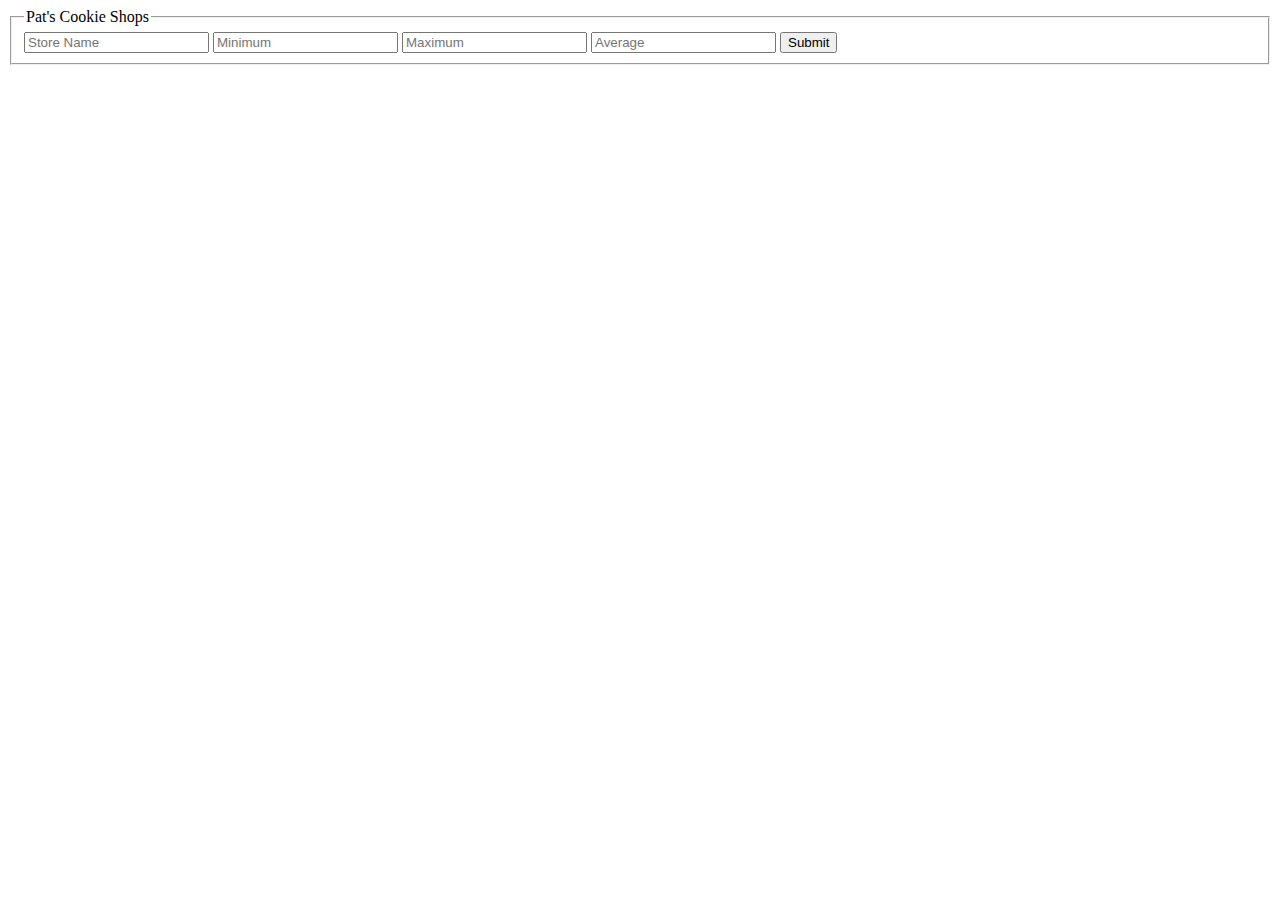
==== pages/sales.html @ ea73b29f "Move sales data to sales.html" ====
<!DOCTYPE html>
<html>
<head>
  <meta charset="utf-8">
  <title>Sales - Pat's Salmon Cookie Stand</title>
  <link rel="stylesheet" type="text/css" href="reset.css">
  <link rel="stylesheet" type="text/css" href="layout.css">
  <link rel="stylesheet" type="text/css" href="style.css">
</head>
<body>
  <section id='store_data'></section>
  <form id='new-store' action="" method="get" accept-charset="utf-8">
    <fieldset>
      <legend>Pat's Cookie Shops</legend>
      <label for="store"></label>
      <input id='store' type="text" name="store" placeholder="Store Name">
      <label for="min"></label>
      <input id='min' type="number" name="min" placeholder="Minimum">
      <label for="max"></label>
      <input id='max' type="number" name="max" placeholder="Maximum">
      <label for="avg"></label>
      <input id='avg' type="number" name="avg" placeholder="Average">
      <button id='submit' type="submit">Submit</button>
    </fieldset>
  </form>
  <script src="js/app.js" type="text/javascript"></script>
</body>
</html>
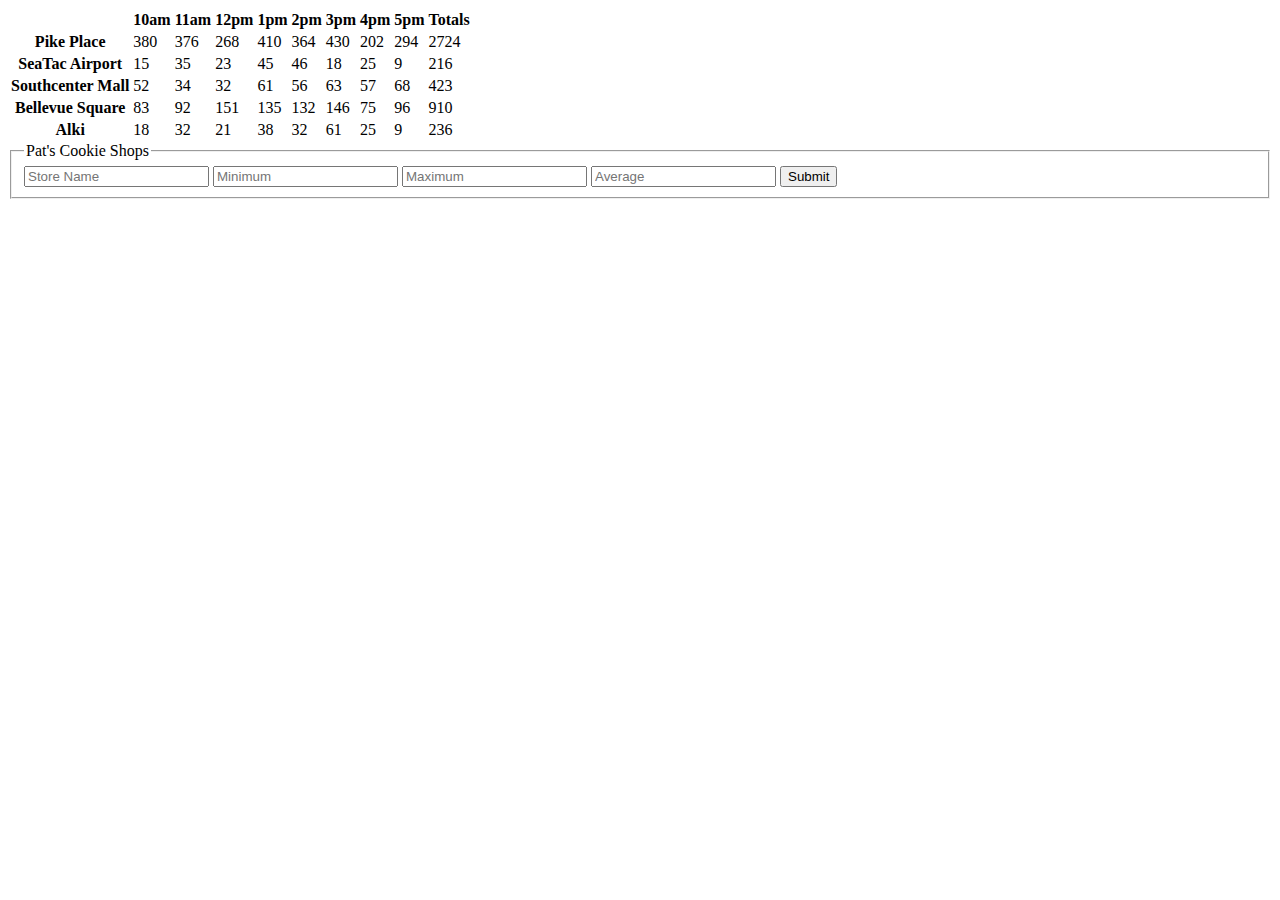
==== commit ebe09f62: "Update HTML of homepage and begin styling" ====
--- a/pages/sales.html
+++ b/pages/sales.html
@@ -3,9 +3,9 @@
 <head>
   <meta charset="utf-8">
   <title>Sales - Pat's Salmon Cookie Stand</title>
-  <link rel="stylesheet" type="text/css" href="reset.css">
-  <link rel="stylesheet" type="text/css" href="layout.css">
-  <link rel="stylesheet" type="text/css" href="style.css">
+  <link rel="stylesheet" type="text/css" href="../css/reset.css">
+  <link rel="stylesheet" type="text/css" href="../css/layout.css">
+  <link rel="stylesheet" type="text/css" href="../css/style.css">
 </head>
 <body>
   <section id='store_data'></section>
@@ -23,6 +23,6 @@
       <button id='submit' type="submit">Submit</button>
     </fieldset>
   </form>
-  <script src="js/app.js" type="text/javascript"></script>
+  <script src="../js/app.js" type="text/javascript"></script>
 </body>
 </html>
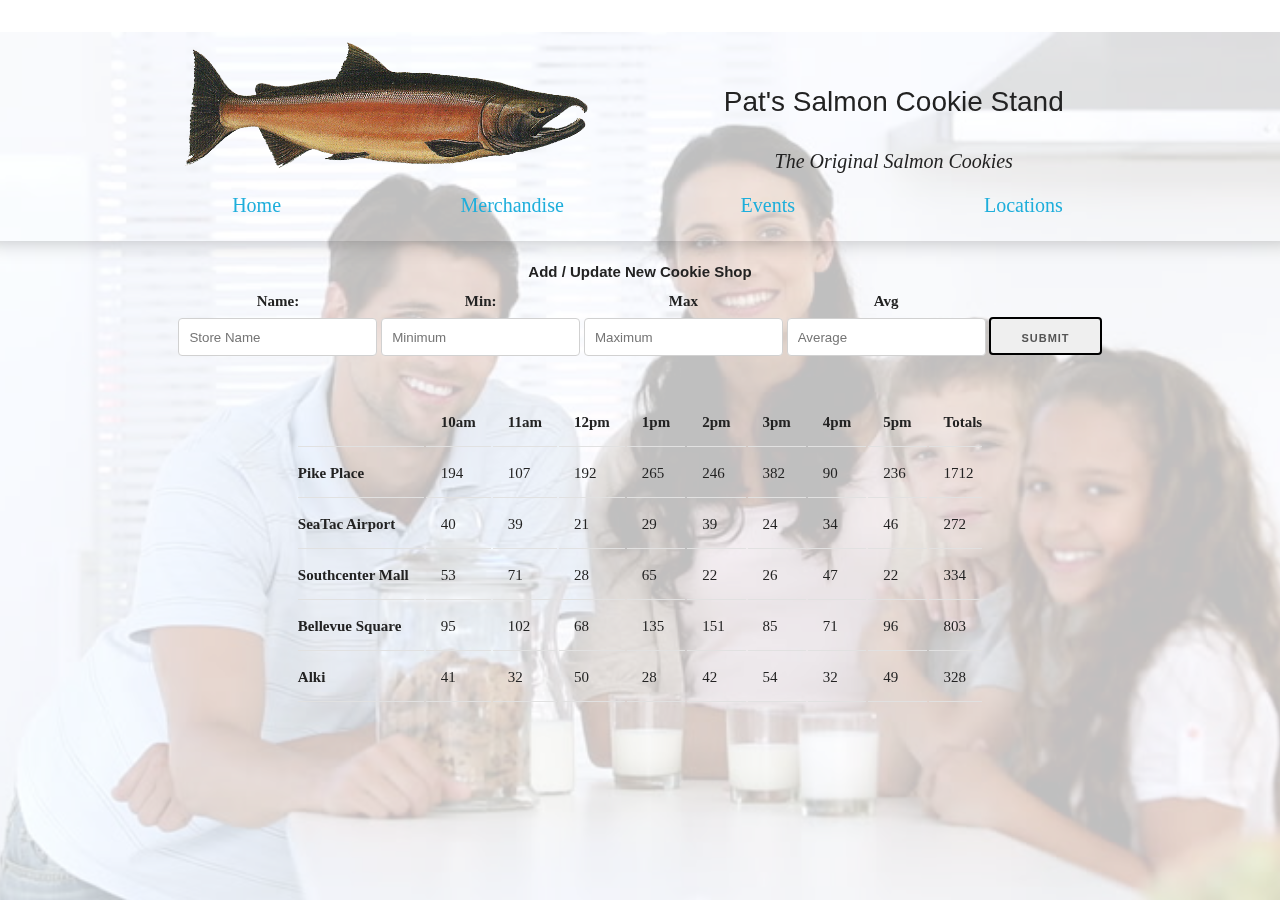
==== commit 6a86e4da: "Update styles on sales.html" ====
--- a/pages/sales.html
+++ b/pages/sales.html
@@ -8,21 +8,51 @@
   <link rel="stylesheet" type="text/css" href="../css/style.css">
 </head>
 <body>
+  <header>
+    <section>
+      <div class='header'>
+        <img id='title-img' src="../images/salmon.png" alt="Salmon">
+      </div>
+      <div class='header'>
+        <h1 class='hilites'>Pat's Salmon Cookie Stand</h1>
+        <h3><em>The Original Salmon Cookies</em></h3>
+      </div>
+    </section>
+    <nav>
+      <ul>
+        <li class='navs'><a href="../index.html" title=""><h3>Home</h3></a></li>
+        <li class='navs'><a href="#merchandise" title=""><h3>Merchandise</h3></a></li>
+        <li class='navs'><a href="#events" title=""><h3>Events</h3></a></li>
+        <li class='navs'><a href="#locations" title=""><h3>Locations</h3></a></li>
+      </ul>
+    </nav>
+  </header>
+  <section class="bg"><img src="../images/family.jpg" alt=""></section>
+  <section>
+    <form id='new-store' action="" method="get" accept-charset="utf-8">
+      <fieldset>
+        <legend class='hilites'>Add / Update New Cookie Shop</legend>
+        <div>
+          <label for="store">Name:</label>
+          <input id='store' type="text" name="store" placeholder="Store Name">
+        </div>
+        <div>
+          <label for="min">Min:</label>
+          <input id='min' type="number" name="min" placeholder="Minimum">
+        </div>
+        <div>
+          <label for="max">Max</label>
+          <input id='max' type="number" name="max" placeholder="Maximum">
+        </div>
+        <div>
+          <label for="avg">Avg</label>
+          <input id='avg' type="number" name="avg" placeholder="Average">
+        </div>
+        <button id='submit' type="submit">Submit</button>
+      </fieldset>
+    </form>
+  </section>
   <section id='store_data'></section>
-  <form id='new-store' action="" method="get" accept-charset="utf-8">
-    <fieldset>
-      <legend>Pat's Cookie Shops</legend>
-      <label for="store"></label>
-      <input id='store' type="text" name="store" placeholder="Store Name">
-      <label for="min"></label>
-      <input id='min' type="number" name="min" placeholder="Minimum">
-      <label for="max"></label>
-      <input id='max' type="number" name="max" placeholder="Maximum">
-      <label for="avg"></label>
-      <input id='avg' type="number" name="avg" placeholder="Average">
-      <button id='submit' type="submit">Submit</button>
-    </fieldset>
-  </form>
   <script src="../js/app.js" type="text/javascript"></script>
 </body>
 </html>
--- a/css/layout.css
+++ b/css/layout.css
@@ -0,0 +1,407 @@
+/*
+* Skeleton V2.0.4
+* Copyright 2014, Dave Gamache
+* www.getskeleton.com
+* Free to use under the MIT license.
+* http://www.opensource.org/licenses/mit-license.php
+* 12/29/2014
+*/
+
+
+/* Table of contents
+––––––––––––––––––––––––––––––––––––––––––––––––––
+- Grid
+- Base Styles
+- Typography
+- Links
+- Buttons
+- Forms
+- Lists
+- Code
+- Tables
+- Spacing
+- Utilities
+- Clearing
+- Media Queries
+*/
+
+
+/* Grid
+–––––––––––––––––––––––––––––––––––––––––––––––––– */
+.container {
+  position: relative;
+  width: 100%;
+  max-width: 960px;
+  margin: 0 auto;
+  padding: 0 20px;
+  box-sizing: border-box; }
+.column,
+.columns {
+  width: 100%;
+  float: left;
+  box-sizing: border-box; }
+
+/* For devices larger than 400px */
+@media (min-width: 400px) {
+  .container {
+    width: 85%;
+    padding: 0; }
+}
+
+/* For devices larger than 550px */
+@media (min-width: 550px) {
+  .container {
+    width: 80%; }
+  .column,
+  .columns {
+    margin-left: 4%; }
+  .column:first-child,
+  .columns:first-child {
+    margin-left: 0; }
+
+  .one.column,
+  .one.columns                    { width: 4.66666666667%; }
+  .two.columns                    { width: 13.3333333333%; }
+  .three.columns                  { width: 22%;            }
+  .four.columns                   { width: 30.6666666667%; }
+  .five.columns                   { width: 39.3333333333%; }
+  .six.columns                    { width: 48%;            }
+  .seven.columns                  { width: 56.6666666667%; }
+  .eight.columns                  { width: 65.3333333333%; }
+  .nine.columns                   { width: 74.0%;          }
+  .ten.columns                    { width: 82.6666666667%; }
+  .eleven.columns                 { width: 91.3333333333%; }
+  .twelve.columns                 { width: 100%; margin-left: 0; }
+
+  .one-third.column               { width: 30.6666666667%; }
+  .two-thirds.column              { width: 65.3333333333%; }
+
+  .one-half.column                { width: 48%; }
+
+  /* Offsets */
+  .offset-by-one.column,
+  .offset-by-one.columns          { margin-left: 8.66666666667%; }
+  .offset-by-two.column,
+  .offset-by-two.columns          { margin-left: 17.3333333333%; }
+  .offset-by-three.column,
+  .offset-by-three.columns        { margin-left: 26%;            }
+  .offset-by-four.column,
+  .offset-by-four.columns         { margin-left: 34.6666666667%; }
+  .offset-by-five.column,
+  .offset-by-five.columns         { margin-left: 43.3333333333%; }
+  .offset-by-six.column,
+  .offset-by-six.columns          { margin-left: 52%;            }
+  .offset-by-seven.column,
+  .offset-by-seven.columns        { margin-left: 60.6666666667%; }
+  .offset-by-eight.column,
+  .offset-by-eight.columns        { margin-left: 69.3333333333%; }
+  .offset-by-nine.column,
+  .offset-by-nine.columns         { margin-left: 78.0%;          }
+  .offset-by-ten.column,
+  .offset-by-ten.columns          { margin-left: 86.6666666667%; }
+  .offset-by-eleven.column,
+  .offset-by-eleven.columns       { margin-left: 95.3333333333%; }
+
+  .offset-by-one-third.column,
+  .offset-by-one-third.columns    { margin-left: 34.6666666667%; }
+  .offset-by-two-thirds.column,
+  .offset-by-two-thirds.columns   { margin-left: 69.3333333333%; }
+
+  .offset-by-one-half.column,
+  .offset-by-one-half.columns     { margin-left: 52%; }
+
+}
+
+
+/* Base Styles
+–––––––––––––––––––––––––––––––––––––––––––––––––– */
+/* NOTE
+html is set to 62.5% so that all the REM measurements throughout Skeleton
+are based on 10px sizing. So basically 1.5rem = 15px :) */
+html {
+  font-size: 62.5%; }
+body {
+  font-size: 1.5em; /* currently ems cause chrome bug misinterpreting rems on body element */
+  line-height: 1.6;
+  font-weight: 400;
+  color: #222; }
+
+
+/* Typography
+–––––––––––––––––––––––––––––––––––––––––––––––––– */
+h1, h2, h3, h4, h5, h6 {
+  margin-top: 0;
+  margin-bottom: 2rem;
+  font-weight: 300; }
+/*h1 { font-size: 4.0rem; line-height: 1.2;  letter-spacing: -.1rem;}
+h2 { font-size: 3.6rem; line-height: 1.25; letter-spacing: -.1rem; }
+h3 { font-size: 3.0rem; line-height: 1.3;  letter-spacing: -.1rem; }
+h4 { font-size: 2.4rem; line-height: 1.35; letter-spacing: -.08rem; }
+h5 { font-size: 1.8rem; line-height: 1.5;  letter-spacing: -.05rem; }
+h6 { font-size: 1.5rem; line-height: 1.6;  letter-spacing: 0; }*/
+
+p {
+  margin-top: 0; }
+
+
+/* Links
+–––––––––––––––––––––––––––––––––––––––––––––––––– */
+a {
+  color: #1EAEDB; }
+a:hover {
+  color: #0FA0CE; }
+
+
+/* Buttons
+–––––––––––––––––––––––––––––––––––––––––––––––––– */
+.button,
+button,
+input[type="submit"],
+input[type="reset"],
+input[type="button"] {
+  display: inline-block;
+  height: 38px;
+  padding: 0 30px;
+  color: #555;
+  text-align: center;
+  font-size: 11px;
+  font-weight: 600;
+  line-height: 38px;
+  letter-spacing: .1rem;
+  text-transform: uppercase;
+  text-decoration: none;
+  white-space: nowrap;
+  /*background-color: transparent;*/
+  border-radius: 4px;
+  border: 2px solid black;
+  cursor: pointer;
+  box-sizing: border-box; }
+.button:hover,
+button:hover,
+input[type="submit"]:hover,
+input[type="reset"]:hover,
+input[type="button"]:hover,
+.button:focus,
+button:focus,
+input[type="submit"]:focus,
+input[type="reset"]:focus,
+input[type="button"]:focus {
+  color: #333;
+  border-color: #888;
+  outline: 0; }
+.button.button-primary,
+button.button-primary,
+input[type="submit"].button-primary,
+input[type="reset"].button-primary,
+input[type="button"].button-primary {
+  color: #FFF;
+  background-color: #33C3F0;
+  border-color: #33C3F0; }
+.button.button-primary:hover,
+button.button-primary:hover,
+input[type="submit"].button-primary:hover,
+input[type="reset"].button-primary:hover,
+input[type="button"].button-primary:hover,
+.button.button-primary:focus,
+button.button-primary:focus,
+input[type="submit"].button-primary:focus,
+input[type="reset"].button-primary:focus,
+input[type="button"].button-primary:focus {
+  color: #FFF;
+  background-color: #1EAEDB;
+  border-color: #1EAEDB; }
+
+
+/* Forms
+–––––––––––––––––––––––––––––––––––––––––––––––––– */
+input[type="email"],
+input[type="number"],
+input[type="search"],
+input[type="text"],
+input[type="tel"],
+input[type="url"],
+input[type="password"],
+textarea,
+select {
+  height: 38px;
+  padding: 6px 10px; /* The 6px vertically centers text on FF, ignored by Webkit */
+  background-color: #fff;
+  border: 1px solid #D1D1D1;
+  border-radius: 4px;
+  box-shadow: none;
+  box-sizing: border-box; }
+/* Removes awkward default styles on some inputs for iOS */
+input[type="email"],
+input[type="number"],
+input[type="search"],
+input[type="text"],
+input[type="tel"],
+input[type="url"],
+input[type="password"],
+textarea {
+  -webkit-appearance: none;
+     -moz-appearance: none;
+          appearance: none; }
+textarea {
+  min-height: 65px;
+  padding-top: 6px;
+  padding-bottom: 6px; }
+input[type="email"]:focus,
+input[type="number"]:focus,
+input[type="search"]:focus,
+input[type="text"]:focus,
+input[type="tel"]:focus,
+input[type="url"]:focus,
+input[type="password"]:focus,
+textarea:focus,
+select:focus {
+  border: 1px solid #33C3F0;
+  outline: 0; }
+label,
+legend {
+  display: block;
+  margin-bottom: .5rem;
+  font-weight: 600; }
+fieldset {
+  padding: 0;
+  border-width: 0; }
+input[type="checkbox"],
+input[type="radio"] {
+  display: inline; }
+label > .label-body {
+  display: inline-block;
+  margin-left: .5rem;
+  font-weight: normal; }
+
+
+/* Lists
+–––––––––––––––––––––––––––––––––––––––––––––––––– */
+ul {
+  list-style: circle inside; }
+ol {
+  list-style: decimal inside; }
+ol, ul {
+  padding-left: 0;
+  margin-top: 0; }
+ul ul,
+ul ol,
+ol ol,
+ol ul {
+  margin: 1.5rem 0 1.5rem 3rem;
+  font-size: 90%; }
+li {
+  margin-bottom: 1rem; }
+
+
+/* Code
+–––––––––––––––––––––––––––––––––––––––––––––––––– */
+code {
+  padding: .2rem .5rem;
+  margin: 0 .2rem;
+  font-size: 90%;
+  white-space: nowrap;
+  background: #F1F1F1;
+  border: 1px solid #E1E1E1;
+  border-radius: 4px; }
+pre > code {
+  display: block;
+  padding: 1rem 1.5rem;
+  white-space: pre; }
+
+
+/* Tables
+–––––––––––––––––––––––––––––––––––––––––––––––––– */
+th,
+td {
+  padding: 12px 15px;
+  text-align: left;
+  border-bottom: 1px solid #E1E1E1; }
+th:first-child,
+td:first-child {
+  padding-left: 0; }
+th:last-child,
+td:last-child {
+  padding-right: 0; }
+
+
+/* Spacing
+–––––––––––––––––––––––––––––––––––––––––––––––––– */
+button,
+.button {
+  margin-bottom: 1rem; }
+input,
+textarea,
+select,
+fieldset {
+  margin-bottom: 1.5rem; }
+pre,
+blockquote,
+dl,
+figure,
+table,
+p,
+ul,
+ol,
+form {
+  margin-bottom: .5rem; }
+
+
+/* Utilities
+–––––––––––––––––––––––––––––––––––––––––––––––––– */
+.u-full-width {
+  width: 100%;
+  box-sizing: border-box; }
+.u-max-full-width {
+  max-width: 100%;
+  box-sizing: border-box; }
+.u-pull-right {
+  float: right; }
+.u-pull-left {
+  float: left; }
+
+
+/* Misc
+–––––––––––––––––––––––––––––––––––––––––––––––––– */
+hr {
+  margin-top: 3rem;
+  margin-bottom: 3.5rem;
+  border-width: 0;
+  border-top: 1px solid #E1E1E1; }
+
+
+/* Clearing
+–––––––––––––––––––––––––––––––––––––––––––––––––– */
+
+/* Self Clearing Goodness */
+.container:after,
+.row:after,
+.u-cf {
+  content: "";
+  display: table;
+  clear: both; }
+
+
+/* Media Queries
+–––––––––––––––––––––––––––––––––––––––––––––––––– */
+/*
+Note: The best way to structure the use of media queries is to create the queries
+near the relevant code. For example, if you wanted to change the styles for buttons
+on small devices, paste the mobile query code up in the buttons section and style it
+there.
+*/
+
+
+/* Larger than mobile */
+@media (min-width: 400px) {}
+
+/* Larger than phablet (also point when grid becomes active) */
+@media (min-width: 550px) {}
+
+/* Larger than tablet */
+@media (min-width: 750px) {}
+
+/* Larger than desktop */
+@media (min-width: 1000px) {}
+
+/* Larger than Desktop HD */
+@media (min-width: 1200px) {}
--- a/css/style.css
+++ b/css/style.css
@@ -0,0 +1,114 @@
+@import url('reset.css');
+@import url('layout.css');
+@import url('styleguide.css');
+
+header {
+  margin: -1%;
+  padding: 1em;
+  -webkit-box-shadow: 0 -10px 20px 10px rgba(0,0,0,0.25);
+  -moz-box-shadow: 0 -10px 20px 10px rgba(0,0,0,0.25);
+  box-shadow: 0 -10px 20px 10px rgba(0,0,0,0.25);
+}
+header section {
+  margin-bottom: 1%;
+  text-align: center;
+}
+section {margin: 2.5% auto;}
+nav {text-align: center;}
+ul li, a {
+  list-style: none;
+  text-decoration: none;
+  display: inline-block;
+  min-width: 20%;
+  text-align: center;
+}
+li h3, li, div h3, figure, input {margin: 0;}
+a:hover {
+  color: #3d3;
+  cursor: pointer;
+}
+main {padding-bottom: 1%;}
+footer {
+  margin: -1%;
+  padding: 1em;
+  text-align: center;
+  -webkit-box-shadow: 0 -10px 20px -10px rgba(0,0,0,0.25);
+  -moz-box-shadow: 0 -10px 20px -10px rgba(0,0,0,0.25);
+  box-shadow: 0 -10px 20px -10px rgba(0,0,0,0.25);
+}
+
+.header {
+  display: inline-block;
+  width: 40%;
+  margin: auto auto;
+}
+#title-img {
+  max-width: 80%;
+}
+.events {text-align: center;}
+.events div {
+  display: inline-block;
+  max-width: 24%;
+  text-align: center;
+}
+.event-pics {
+  max-width: 100%;
+}
+.locations {text-align: center;}
+.locations div {
+  display: inline-block;
+  min-width: 18.5%;
+  text-align: center;
+  padding: 0 .5%;
+}
+.container {margin: 0 auto;}
+.content {
+  display: inline-block;
+  margin: 0 auto;
+}
+.company {
+  padding-top: 4%;
+  display: inline-block;
+}
+.company img {float: left;}
+.company h2, .company p {}
+.merchandise {display: inline-block;}
+.merchandise img {float: right;}
+.merchandise h2, .merchandise p{}
+
+.nav-login, .links {
+  display: none;
+}
+
+
+/* SALES INFO */
+#table {
+  margin: 0 auto;
+
+}
+#new-store {
+  text-align: center;
+}
+fieldset > * {
+  display: inline-block;
+}
+.bg {
+  position: fixed;
+  top: -50%;
+  left: -50%;
+  width: 200%;
+  height: 200%;
+  z-index: -1000;
+}
+.bg img {
+  position: absolute;
+  opacity: 0.25;
+  top: 0;
+  left: 0;
+  right: 0;
+  bottom: 0;
+  margin: auto;
+  min-width: 50%;
+  min-height: 50%;
+  z-index: -1000;
+}
